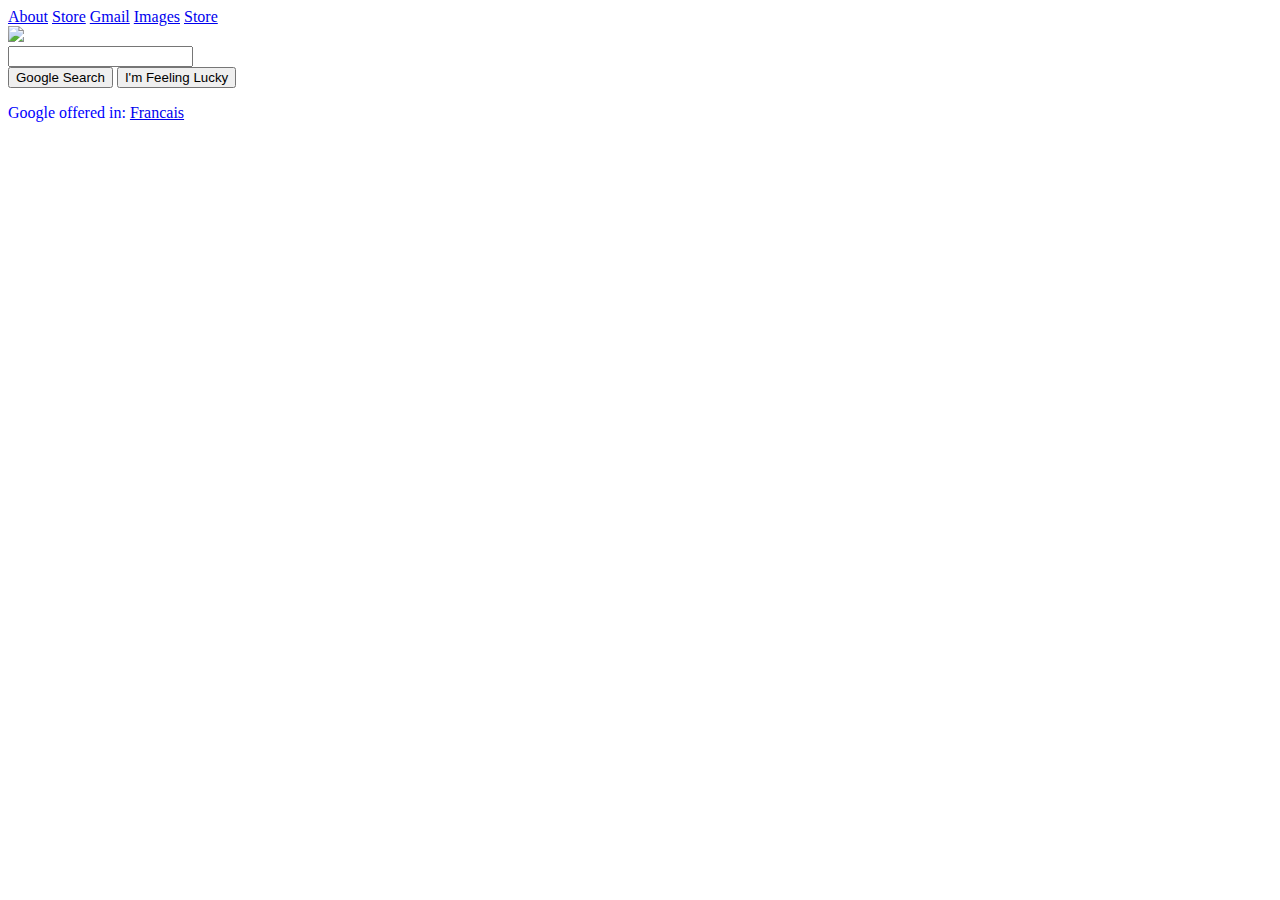
==== src/homepage.html @ 7393a2a7 "Create src file and add features to HTML" ====
<!DOCTYPE html>
<html>
<head>
		<link rel="stylesheet" href="homepage.css">
</head>

<body>

	<div class="header">
		<a href="https://about.google/?fg=1&utm_source=google-CA&utm_medium=referral&utm_campaign=hp-header">About</a> 
		<a href="https://store.google.com/CA?utm_source=hp_header&utm_medium=google_ooo&utm_campaign=GS100042&hl=en-CA">Store</a>
		<!––
		put in space here between these things 
		To fix bad highlighting use "hi clear SpellLocal" {vim}
		>
		<a class="Gmail" href="https://mail.google.com/mail/">Gmail</a>
		<a class="Images" href="https://www.google.com/imghp?hl=en">Images</a>
		<a href="https://store.google.com/CA?utm_source=hp_header&utm_medium=google_ooo&utm_campaign=GS100042&hl=en-CA">Store</a>
	</div>

	<div class="center">
		<div class="logo">
			<img src="https://www.google.com/images/branding/googlelogo/1x/googlelogo_color_272x92dp.png">
		</div>
		<div class="search-bar">
			<input type="text">
		</div>
		<div class="buttons">
			<button class="button" type="button">Google Search</button>
			<button class="button" type="button">I'm Feeling Lucky</button>
		</div>
		<div class="offer">
			<p>Google offered in: <a href="https://google.fr">Francais</a></p>
		</div>

	</div>
</body>

</html>
---- src/homepage.css ----
p {
	color: blue;
}
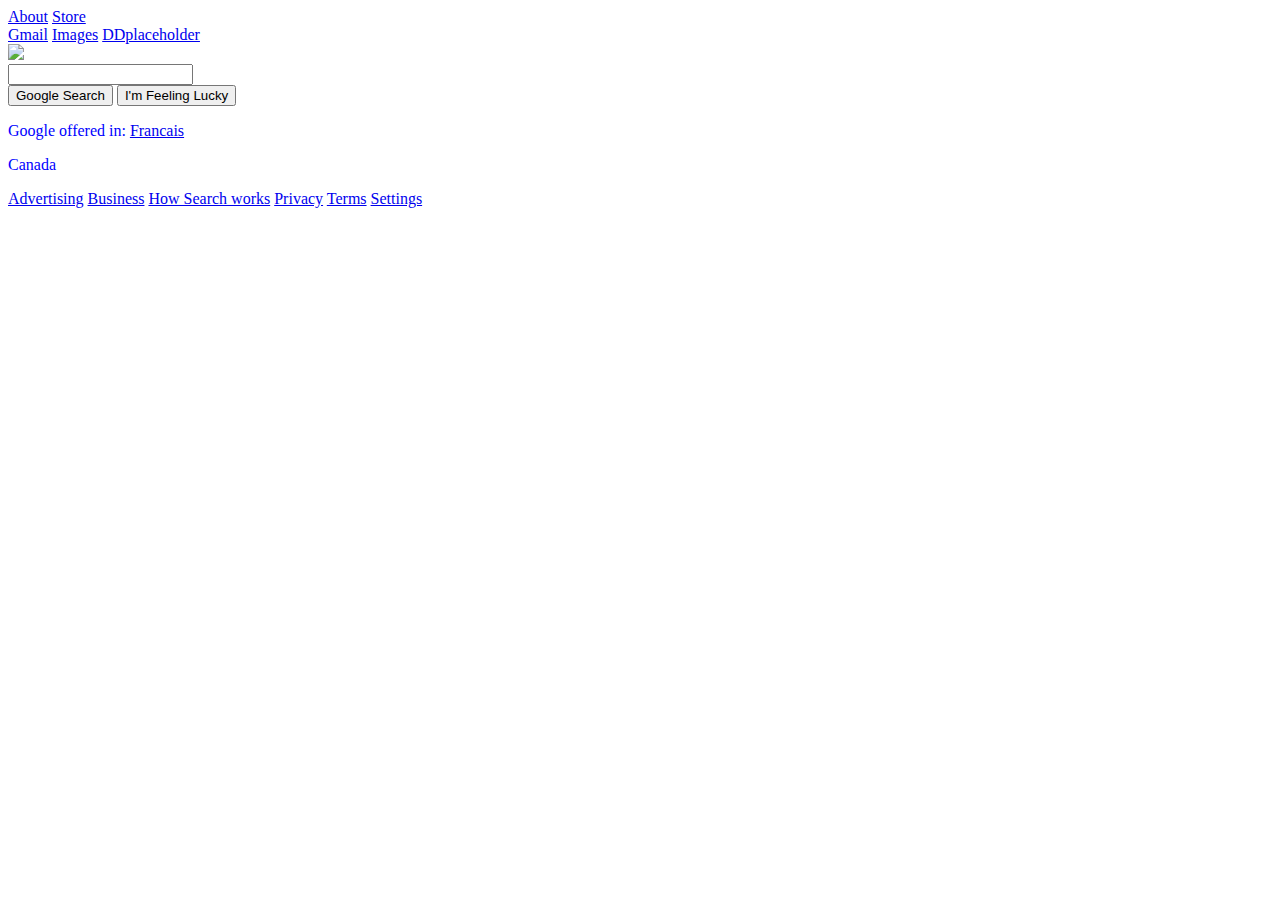
==== commit 51083ddc: "add necessary HTML components" ====
--- a/src/homepage.html
+++ b/src/homepage.html
@@ -6,16 +6,16 @@
 
 <body>
 
-	<div class="header">
-		<a href="https://about.google/?fg=1&utm_source=google-CA&utm_medium=referral&utm_campaign=hp-header">About</a> 
-		<a href="https://store.google.com/CA?utm_source=hp_header&utm_medium=google_ooo&utm_campaign=GS100042&hl=en-CA">Store</a>
-		<!––
-		put in space here between these things 
-		To fix bad highlighting use "hi clear SpellLocal" {vim}
-		>
-		<a class="Gmail" href="https://mail.google.com/mail/">Gmail</a>
-		<a class="Images" href="https://www.google.com/imghp?hl=en">Images</a>
-		<a href="https://store.google.com/CA?utm_source=hp_header&utm_medium=google_ooo&utm_campaign=GS100042&hl=en-CA">Store</a>
+	<div id="header">
+		<div id="left-header">
+			<a href="https://about.google/?fg=1&utm_source=google-CA&utm_medium=referral&utm_campaign=hp-header">About</a> 
+			<a href="https://store.google.com/CA?utm_source=hp_header&utm_medium=google_ooo&utm_campaign=GS100042&hl=en-CA">Store</a>
+		</div>
+		<div id="right-header">
+			<a class="Gmail" href="https://mail.google.com/mail/">Gmail</a>
+			<a class="Images" href="https://www.google.com/imghp?hl=en">Images</a>
+			<a href="https://store.google.com/CA?utm_source=hp_header&utm_medium=google_ooo&utm_campaign=GS100042&hl=en-CA">DDplaceholder</a>
+		</div>
 	</div>
 
 	<div class="center">
@@ -32,7 +32,20 @@
 		<div class="offer">
 			<p>Google offered in: <a href="https://google.fr">Francais</a></p>
 		</div>
+	</div>
 
+	<div class="footer">
+		<div id="country">
+			<p>Canada</p>
+		</div>
+		<div id="lower-footer">
+			<a href="https://www.google.com/intl/en_ca/ads/?subid=ww-ww-et-g-awa-a-g_hpafoot1_1!o2&utm_source=google.com&utm_medium=referral&utm_campaign=google_hpafooter&fg=1">Advertising</a>
+			<a href="https://www.google.com/services/?subid=ww-ww-et-g-awa-a-g_hpbfoot1_1!o2&utm_source=google.com&utm_medium=referral&utm_campaign=google_hpbfooter&fg=1">Business</a>
+			<a href="https://google.com/search/howsearchworks/?fg=1">How Search works</a>
+			<a href="https://policies.google.com/privacy?fg=1">Privacy</a>
+			<a href="https://policies.google.com/terms?fg=1">Terms</a>
+			<a href="https://www.google.com/preferences?hl=en">Settings</a>
+		</div>
 	</div>
 </body>
 
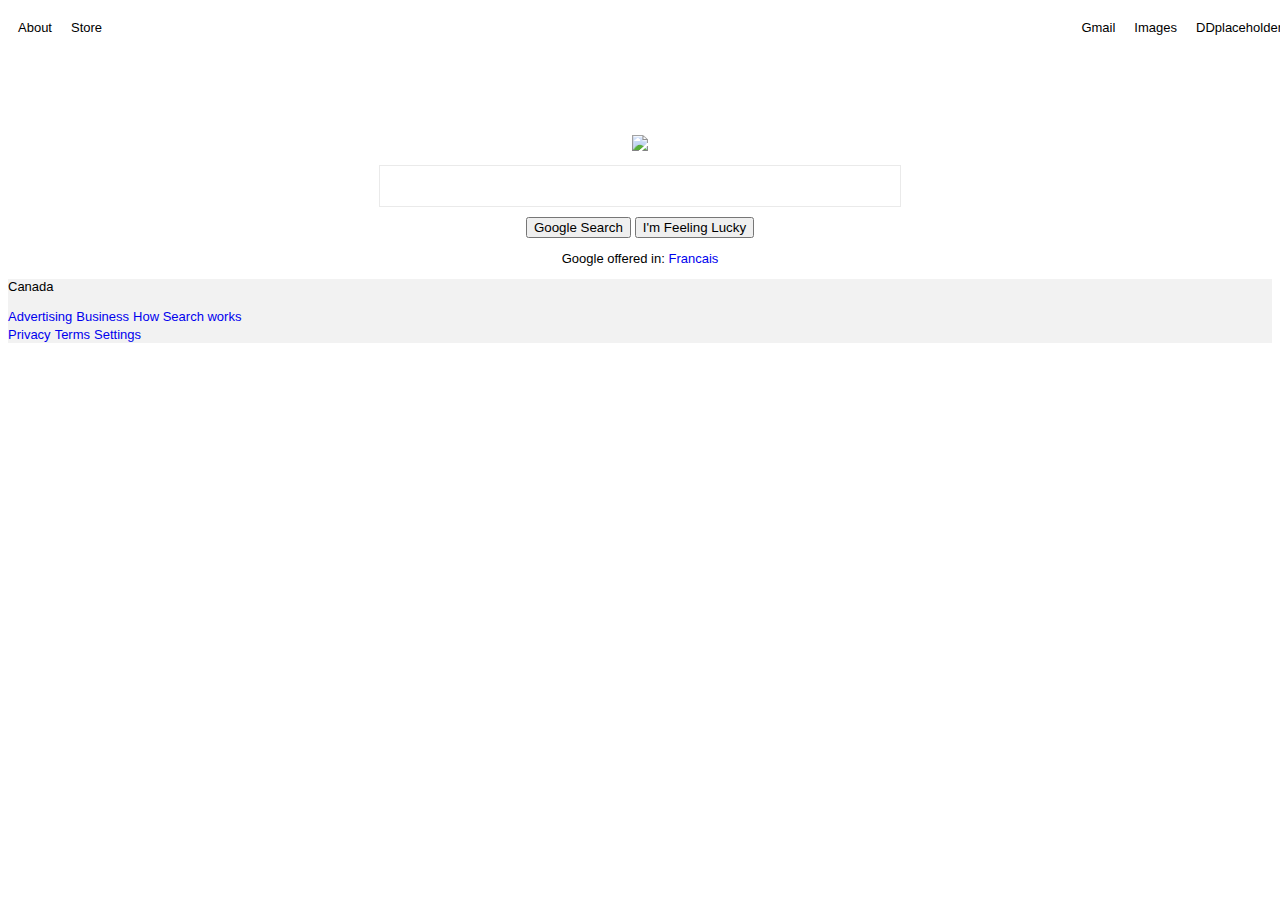
==== commit 0da50008: "Update html and css files" ====
--- a/src/homepage.html
+++ b/src/homepage.html
@@ -18,17 +18,16 @@
 		</div>
 	</div>
 
-	<div class="center">
+	<div id="center">
 		<div class="logo">
 			<img src="https://www.google.com/images/branding/googlelogo/1x/googlelogo_color_272x92dp.png">
 		</div>
 		<div class="search-bar">
 			<input type="text">
 		</div>
-		<div class="buttons">
-			<button class="button" type="button">Google Search</button>
-			<button class="button" type="button">I'm Feeling Lucky</button>
-		</div>
+		<div class="search-buttons">
+			<button class="button" type="submit">Google Search</button>
+			<button class="button" type="submit">I'm Feeling Lucky</button>
 		<div class="offer">
 			<p>Google offered in: <a href="https://google.fr">Francais</a></p>
 		</div>
@@ -38,13 +37,17 @@
 		<div id="country">
 			<p>Canada</p>
 		</div>
-		<div id="lower-footer">
-			<a href="https://www.google.com/intl/en_ca/ads/?subid=ww-ww-et-g-awa-a-g_hpafoot1_1!o2&utm_source=google.com&utm_medium=referral&utm_campaign=google_hpafooter&fg=1">Advertising</a>
-			<a href="https://www.google.com/services/?subid=ww-ww-et-g-awa-a-g_hpbfoot1_1!o2&utm_source=google.com&utm_medium=referral&utm_campaign=google_hpbfooter&fg=1">Business</a>
-			<a href="https://google.com/search/howsearchworks/?fg=1">How Search works</a>
-			<a href="https://policies.google.com/privacy?fg=1">Privacy</a>
-			<a href="https://policies.google.com/terms?fg=1">Terms</a>
-			<a href="https://www.google.com/preferences?hl=en">Settings</a>
+		<div id="subscripts">
+			<div id="left-subscripts">
+				<a href="https://www.google.com/intl/en_ca/ads/?subid=ww-ww-et-g-awa-a-g_hpafoot1_1!o2&utm_source=google.com&utm_medium=referral&utm_campaign=google_hpafooter&fg=1">Advertising</a>
+				<a href="https://www.google.com/services/?subid=ww-ww-et-g-awa-a-g_hpbfoot1_1!o2&utm_source=google.com&utm_medium=referral&utm_campaign=google_hpbfooter&fg=1">Business</a>
+				<a href="https://google.com/search/howsearchworks/?fg=1">How Search works</a>
+			</div>
+			<div id="right-subscripts">
+				<a href="https://policies.google.com/privacy?fg=1">Privacy</a>
+				<a href="https://policies.google.com/terms?fg=1">Terms</a>
+					<a href="https://www.google.com/preferences?hl=en">Settings</a>
+			</div>
 		</div>
 	</div>
 </body>
--- a/src/homepage.css
+++ b/src/homepage.css
@@ -1,3 +1,84 @@
-p {
-	color: blue;
+p, a {
+	font-family: arial, sans-serif;
+	font-size: 13px;
+	text-decoration: none; 
 }
+
+a:hover {
+	text-decoration: underline;
+}
+
+#header a {
+	color: #000000;
+	padding-left: 15px;
+}
+
+#header {
+	padding: 10px;
+	display: flex;
+	width: 100%;
+	min-width: 500px
+	flex-direction: row;
+	justify-content: space-between;
+}
+
+#header #left-header a {
+	padding-left: 0px;
+	padding-right: 15px; 
+}
+
+#header #right-header a:hover {
+	color: rgba(0,0,0,0.80);
+}
+
+#center {
+	margin-top: 89px;
+	display: block; 
+	text-align: -webkit-center;
+	width: auto;
+}
+
+/* taken from stack overflow */
+input{
+    border: none;
+    padding: 10px;
+    margin: 10px;
+    height: 20px;
+    width: 500px;
+    border:1px solid #eaeaea;
+    outline:none;
+}
+input:hover{
+    border-color: #a0a0a0 #b9b9b9 #b9b9b9 #b9b9b9;
+}
+input:focus{
+    border-color:#4d90fe;
+}
+
+input[type="submit"] {
+    border-radius: 2px;
+    background: #f2f2f2;
+    border: 1px solid #f2f2f2;
+    color: #757575;
+    cursor: default;
+    font-size: 14px;
+    font-weight: bold;
+    width: 100px;
+    padding: 0 16px;
+    height:36px;
+}
+input[type="submit"]:hover {
+    box-shadow: 0 1px 1px rgba(0,0,0,0.1);
+    background: #f8f8f8;
+    border: 1px solid #c6c6c6;
+    box-shadow: 0 1px 1px rgba(0,0,0,0.1);
+    color: #222;
+}
+/* end rip from stack overflow */
+
+
+
+.footer {
+       background-color: rgb(242, 242, 242);	
+       text-align: left;
+}
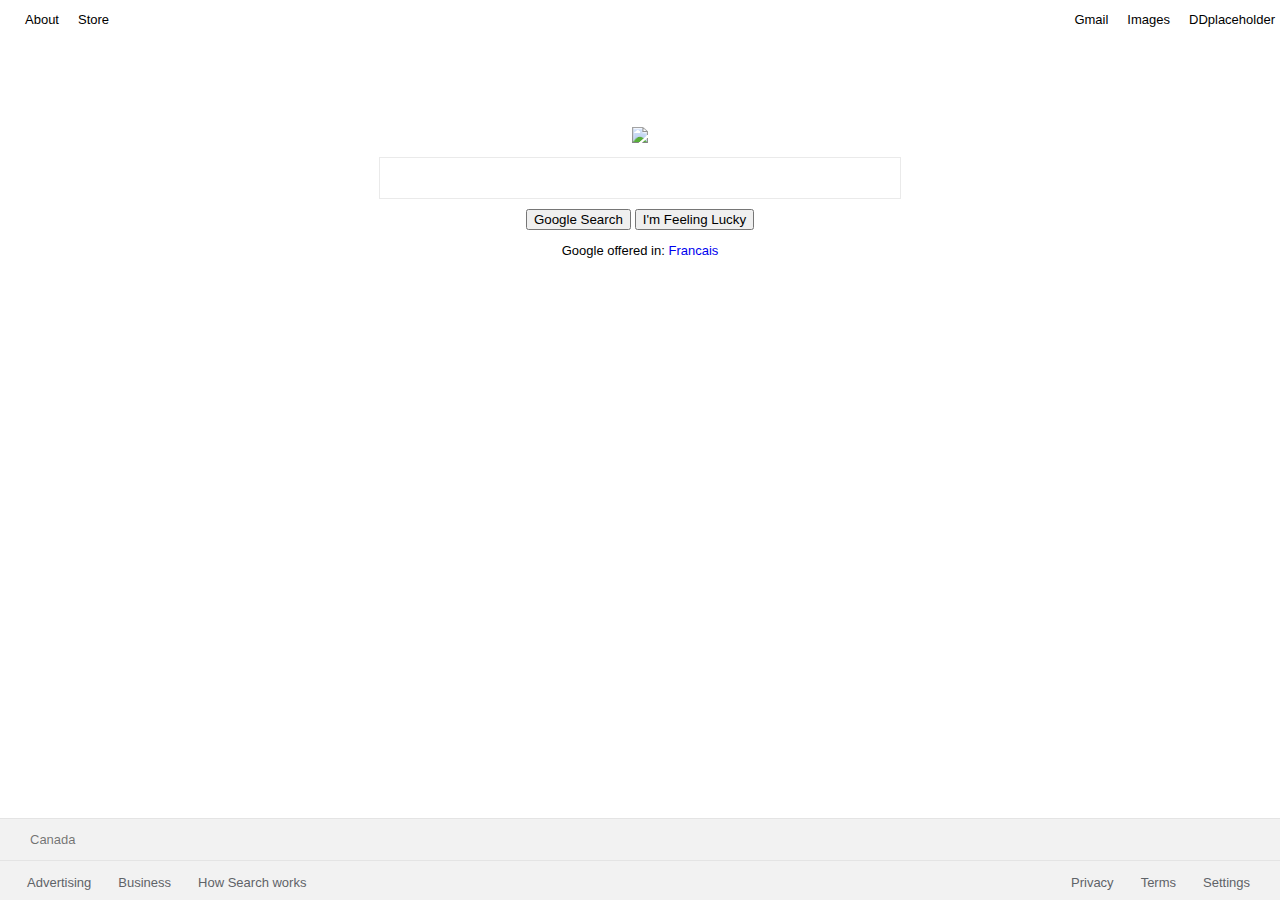
==== commit 481ec0ac: "Update html and css filesw" ====
--- a/src/homepage.html
+++ b/src/homepage.html
@@ -7,15 +7,15 @@
 <body>
 
 	<div id="header">
-		<div id="left-header">
+		<span id="left-header">
 			<a href="https://about.google/?fg=1&utm_source=google-CA&utm_medium=referral&utm_campaign=hp-header">About</a> 
 			<a href="https://store.google.com/CA?utm_source=hp_header&utm_medium=google_ooo&utm_campaign=GS100042&hl=en-CA">Store</a>
-		</div>
-		<div id="right-header">
+		</span>
+		<span id="right-header">
 			<a class="Gmail" href="https://mail.google.com/mail/">Gmail</a>
 			<a class="Images" href="https://www.google.com/imghp?hl=en">Images</a>
 			<a href="https://store.google.com/CA?utm_source=hp_header&utm_medium=google_ooo&utm_campaign=GS100042&hl=en-CA">DDplaceholder</a>
-		</div>
+		</span>
 	</div>
 
 	<div id="center">
@@ -34,20 +34,22 @@
 	</div>
 
 	<div class="footer">
-		<div id="country">
-			<p>Canada</p>
+		<div id="additional-container">
+			<div id="country">
+				<p>Canada</p>
+			</div>
 		</div>
 		<div id="subscripts">
-			<div id="left-subscripts">
-				<a href="https://www.google.com/intl/en_ca/ads/?subid=ww-ww-et-g-awa-a-g_hpafoot1_1!o2&utm_source=google.com&utm_medium=referral&utm_campaign=google_hpafooter&fg=1">Advertising</a>
-				<a href="https://www.google.com/services/?subid=ww-ww-et-g-awa-a-g_hpbfoot1_1!o2&utm_source=google.com&utm_medium=referral&utm_campaign=google_hpbfooter&fg=1">Business</a>
-				<a href="https://google.com/search/howsearchworks/?fg=1">How Search works</a>
-			</div>
-			<div id="right-subscripts">
-				<a href="https://policies.google.com/privacy?fg=1">Privacy</a>
-				<a href="https://policies.google.com/terms?fg=1">Terms</a>
-					<a href="https://www.google.com/preferences?hl=en">Settings</a>
-			</div>
+			<span class="info">
+				<a class="bottom-links" href="https://www.google.com/intl/en_ca/ads/?subid=ww-ww-et-g-awa-a-g_hpafoot1_1!o2&utm_source=google.com&utm_medium=referral&utm_campaign=google_hpafooter&fg=1">Advertising</a>
+				<a class="bottom-links" href="https://www.google.com/services/?subid=ww-ww-et-g-awa-a-g_hpbfoot1_1!o2&utm_source=google.com&utm_medium=referral&utm_campaign=google_hpbfooter&fg=1">Business</a>
+				<a class="bottom-links" href="https://google.com/search/howsearchworks/?fg=1">How Search works</a>
+			</span>
+			<span class="info">
+				<a class="bottom-links" href="https://policies.google.com/privacy?fg=1">Privacy</a>
+				<a class="bottom-links" href="https://policies.google.com/terms?fg=1">Terms</a>
+				<a class="bottom-links" href="https://www.google.com/preferences?hl=en">Settings</a>
+			</span>
 		</div>
 	</div>
 </body>
--- a/src/homepage.css
+++ b/src/homepage.css
@@ -1,3 +1,7 @@
+body {
+	margin: 0px 0px 0px 0px; 
+}
+
 p, a {
 	font-family: arial, sans-serif;
 	font-size: 13px;
@@ -20,6 +24,11 @@
 	min-width: 500px
 	flex-direction: row;
 	justify-content: space-between;
+}
+
+#header span {
+	padding-left: 15px;
+	padding-right: 15px; 
 }
 
 #header #left-header a {
@@ -79,6 +88,51 @@
 
 
 .footer {
-       background-color: rgb(242, 242, 242);	
-       text-align: left;
+	background-color: rgb(242, 242, 242);	
+       	text-align: left;
+       	display: flex; 
+	flex-direction: column;
+       	margin-top: auto;
+       	position: fixed; 
+	padding: 0px 0px 0px 0px; 
+	bottom: 0; 
+	width: 100%; 
+	/* Height of the footer*/  
+	height: 81px; 
+	border-top-color: rgb(228,228,228);
+	border-top-width: 1px;
+	border-top-style: solid;
 }
+
+.footer #country {
+	color: rgba(0, 0, 0, 0.54);
+	border-bottom-color: rgb(228,228,228);
+	border-bottom-width: 1px;
+	border-bottom-style: solid;
+	padding-left: 30px;
+}	
+
+.footer #subscripts {
+	display: flex; 
+	flex-direction: row; 
+	justify-content: space-between;
+	text-align: center;
+	height: 40px;
+	vertical-align: middle;
+	margin-right: 30px;
+}
+
+.footer .info {
+	display: flex; 
+	flex-direction: row; 
+	justify-content: space-between;
+	text-align: center;
+	height: 40px;
+	vertical-align: middle;
+	margin: 13.5px 0px 13.5px 0px; 
+}
+.bottom-links {
+	color: #5F6368;
+	vertical-align: middle;
+	padding-left: 27px; 
+}
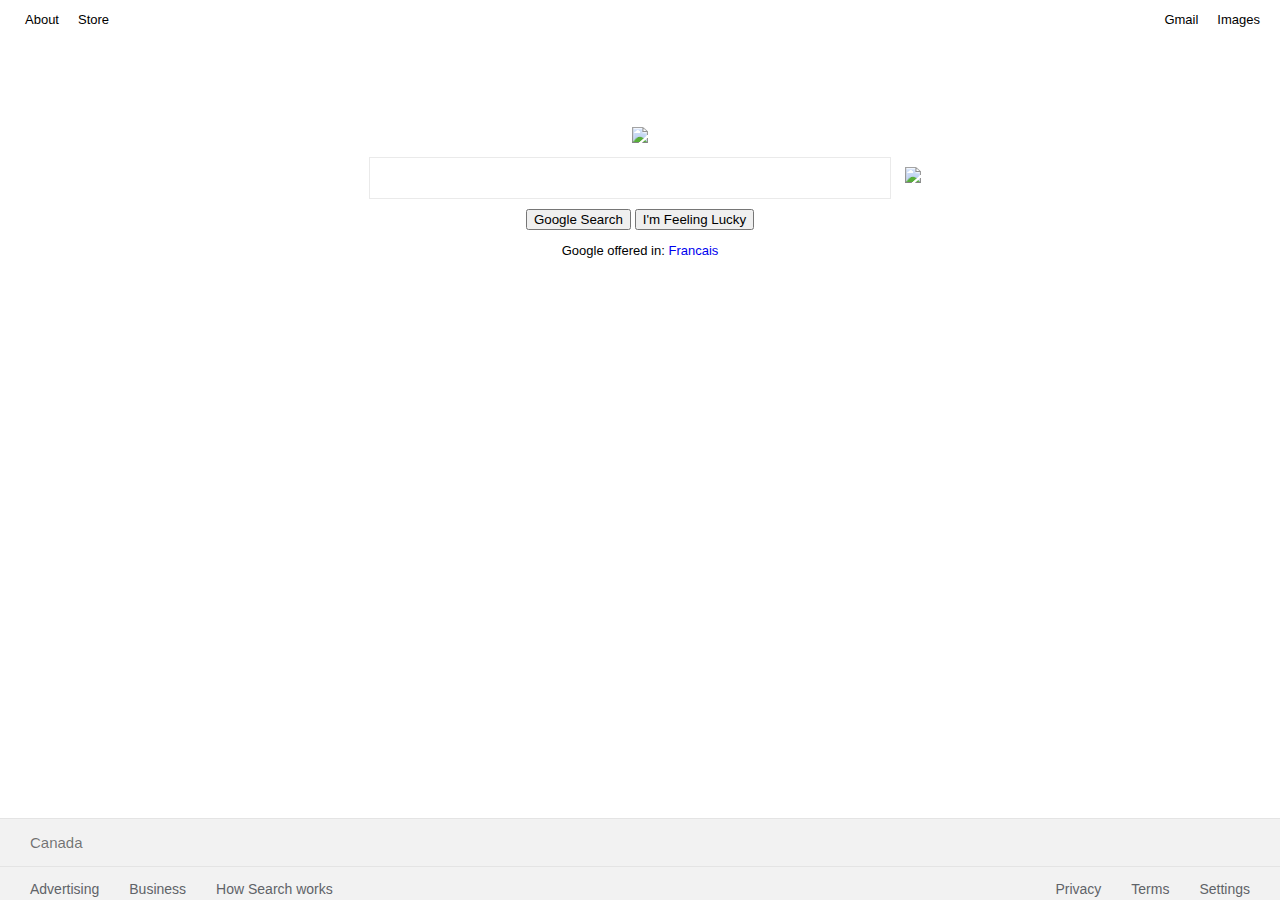
==== commit 518998d9: "Update all" ====
--- a/src/homepage.html
+++ b/src/homepage.html
@@ -14,7 +14,7 @@
 		<span id="right-header">
 			<a class="Gmail" href="https://mail.google.com/mail/">Gmail</a>
 			<a class="Images" href="https://www.google.com/imghp?hl=en">Images</a>
-			<a href="https://store.google.com/CA?utm_source=hp_header&utm_medium=google_ooo&utm_campaign=GS100042&hl=en-CA">DDplaceholder</a>
+			<a class="apps-button" href="https://www.google.com/intl/en/options/" title="google apps" role="button" tabindex="0" ></a>
 		</span>
 	</div>
 
@@ -23,7 +23,10 @@
 			<img src="https://www.google.com/images/branding/googlelogo/1x/googlelogo_color_272x92dp.png">
 		</div>
 		<div class="search-bar">
+			<span>
 			<input type="text">
+			<img src="http://www.gstatic.com/images/branding/googlemic/2x/googlemic_color_24dp.png">
+			</span>
 		</div>
 		<div class="search-buttons">
 			<button class="button" type="submit">Google Search</button>
@@ -36,7 +39,7 @@
 	<div class="footer">
 		<div id="additional-container">
 			<div id="country">
-				<p>Canada</p>
+				<p id="country-p-tag" style="font-size: 15px;">Canada</p>
 			</div>
 		</div>
 		<div id="subscripts">
--- a/src/homepage.css
+++ b/src/homepage.css
@@ -47,6 +47,37 @@
 	width: auto;
 }
 
+/* TODO: fix the app button svg to be a usable and visible button. */
+
+#apps-button {
+	display: inline-block;
+	outline: none; 
+	vertical-align: middle;
+	border-radius: 2px;
+	box-sizing: border-box; 
+	height: 30px; 
+	width: 30px;
+	background-image: url(//ssl.gstatic.com/gb/images/i1_1967ca6a.png);
+	-webkit-background-size: 528px 68px;
+	background-size: 528px 68px;
+	color: #000;
+}
+
+#apps-button { 
+	background-image: "image/grid_icon.svg";
+	background-position-y: 0px;
+	background-position-x: 0px;
+	color: #000000;
+	border: 2px; 
+	border-color: #000000;
+}
+
+
+
+
+
+
+
 /* taken from stack overflow */
 input{
     border: none;
@@ -87,6 +118,9 @@
 
 
 
+
+
+
 .footer {
 	background-color: rgb(242, 242, 242);	
        	text-align: left;
@@ -110,6 +144,7 @@
 	border-bottom-width: 1px;
 	border-bottom-style: solid;
 	padding-left: 30px;
+	font-size: 15px;
 }	
 
 .footer #subscripts {
@@ -120,6 +155,9 @@
 	height: 40px;
 	vertical-align: middle;
 	margin-right: 30px;
+}
+
+#country-p-tag p {
 }
 
 .footer .info {
@@ -134,5 +172,16 @@
 .bottom-links {
 	color: #5F6368;
 	vertical-align: middle;
-	padding-left: 27px; 
+	padding-left: 30px; 
+	font-size: 14px;
 }
+
+#search-button {
+  width: 100px;
+  height: 50px;
+}
+
+#search-button svg {
+  width: 25px;
+  height: 25px;
+}
